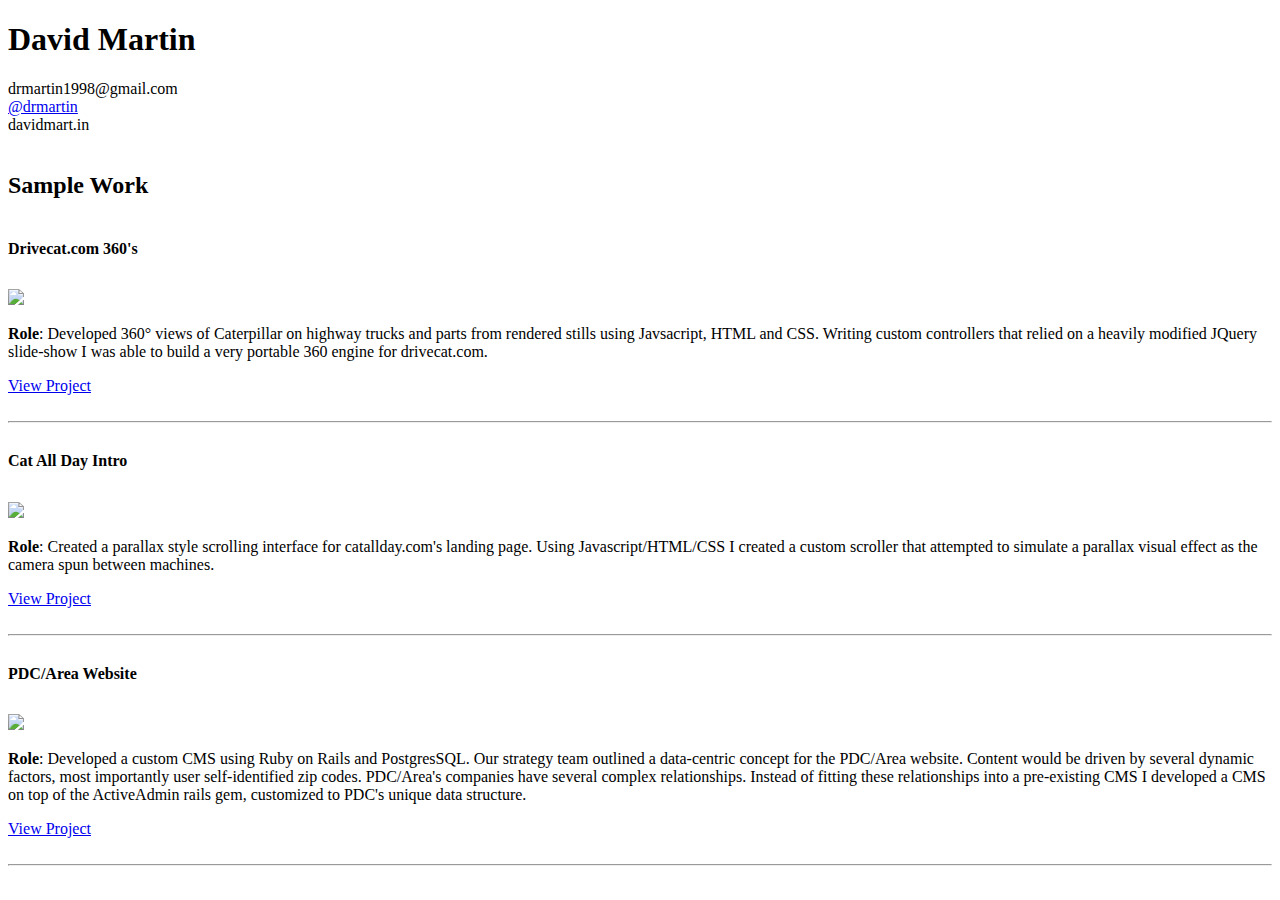
==== public/examples.html @ e01988b7 "examples update" ====
<!DOCTYPE HTML>
<html>
	<head>
		<link rel="stylesheet" type="text/css" href="/stylesheets/resume.css">
		<script type="text/javascript" src="http://use.typekit.com/byp8iwz.js"></script>
		<script type="text/javascript">try{Typekit.load();}catch(e){}</script>
	</head>
	<body>
		<div id="wrapper">
			<header id="contact">
				<h1>David Martin</h1>
				<div id="info">
					<div class="email">drmartin1998@gmail.com</div>
					<div class="phone"><a href="http://www.twitter.com/drmartin">@drmartin</a></div>
					<div class="web">davidmart.in</div>
				</div>
			</header>
			<div style="visibility: hidden; margin: 0;">hidden</div>
			<h2>Sample Work</h2>	
			<div style="float: left; width: 960px; margin: 0 0 10px 0;">
				<h4>Drivecat.com 360's</h4>
			</div>
			<div style="width: 800px;"><img class="example-img" src="/images/ct15.png"></div>
			<div style="clear: both;">
				<p class="description"><strong>Role</strong>: Developed 360&deg; views of Caterpillar on highway trucks and parts from rendered stills using Javsacript, HTML and CSS. Writing custom controllers that relied on a heavily modified JQuery slide-show I was able to build a very portable 360 engine for drivecat.com.
				</p>
				<a href="http://www.drivecat.com/engines#ct15">View Project</a>
				<br>
				<br>
			</div>
			
			<div style="clear: both;"></div>
			<hr>

			<div style="float: left; width: 960px; margin: 0 0 10px 0;">
				<h4>Cat All Day Intro</h4>
			</div>
			<div style="width: 800px;"><img class="example-img" src="/images/catallday.png"></div>
			<div style="clear: both;">
				<p class="description"><strong>Role</strong>: Created a parallax style scrolling interface for catallday.com's landing page. Using Javascript/HTML/CSS I created a custom scroller that attempted to simulate a parallax visual effect as the camera spun between machines.
				</p>
				<a href="http://www.catallday.com">View Project</a>
				<br>
				<br>
			</div>

			<div style="clear: both;"></div>			
			<hr>

			<div style="float: left; width: 960px; margin: 0 0 10px 0;">
				<h4>PDC/Area Website</h4>
			</div>
			<div style="width: 800px;"><img class="example-img" src="/images/pdc.png"></div>
			<div style="clear: both;">
				<p class="description"><strong>Role</strong>: Developed a custom CMS using Ruby on Rails and PostgresSQL. Our strategy team outlined a data-centric concept for the PDC/Area website. Content would be driven by several dynamic factors, most importantly user self-identified zip codes. PDC/Area's companies have several complex relationships. Instead of fitting these relationships into a pre-existing CMS I developed a CMS on top of the ActiveAdmin rails gem, customized to PDC's unique data structure.
				</p>
				<a href="http://www.pdcarea.com">View Project</a>
				<br>
				<br>
			</div>

			<div style="clear: both;"></div>			
			<hr>

		</div>
	</body>
<style>
#typekit-badge-byp8iwz {
	display: none;
}

</style>
</html>
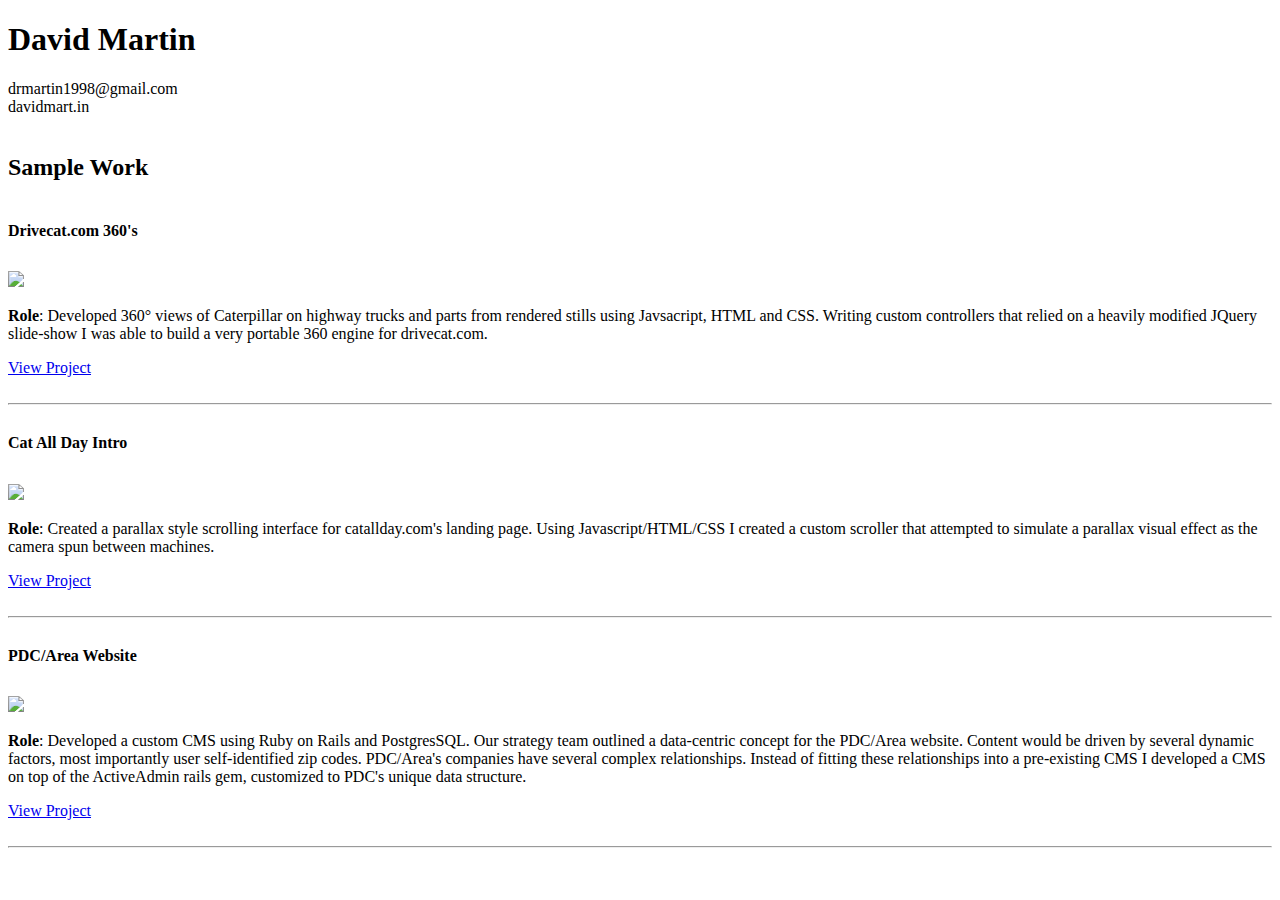
==== commit 474a9406: "examples update" ====
--- a/public/examples.html
+++ b/public/examples.html
@@ -11,7 +11,6 @@
 				<h1>David Martin</h1>
 				<div id="info">
 					<div class="email">drmartin1998@gmail.com</div>
-					<div class="phone"><a href="http://www.twitter.com/drmartin">@drmartin</a></div>
 					<div class="web">davidmart.in</div>
 				</div>
 			</header>
